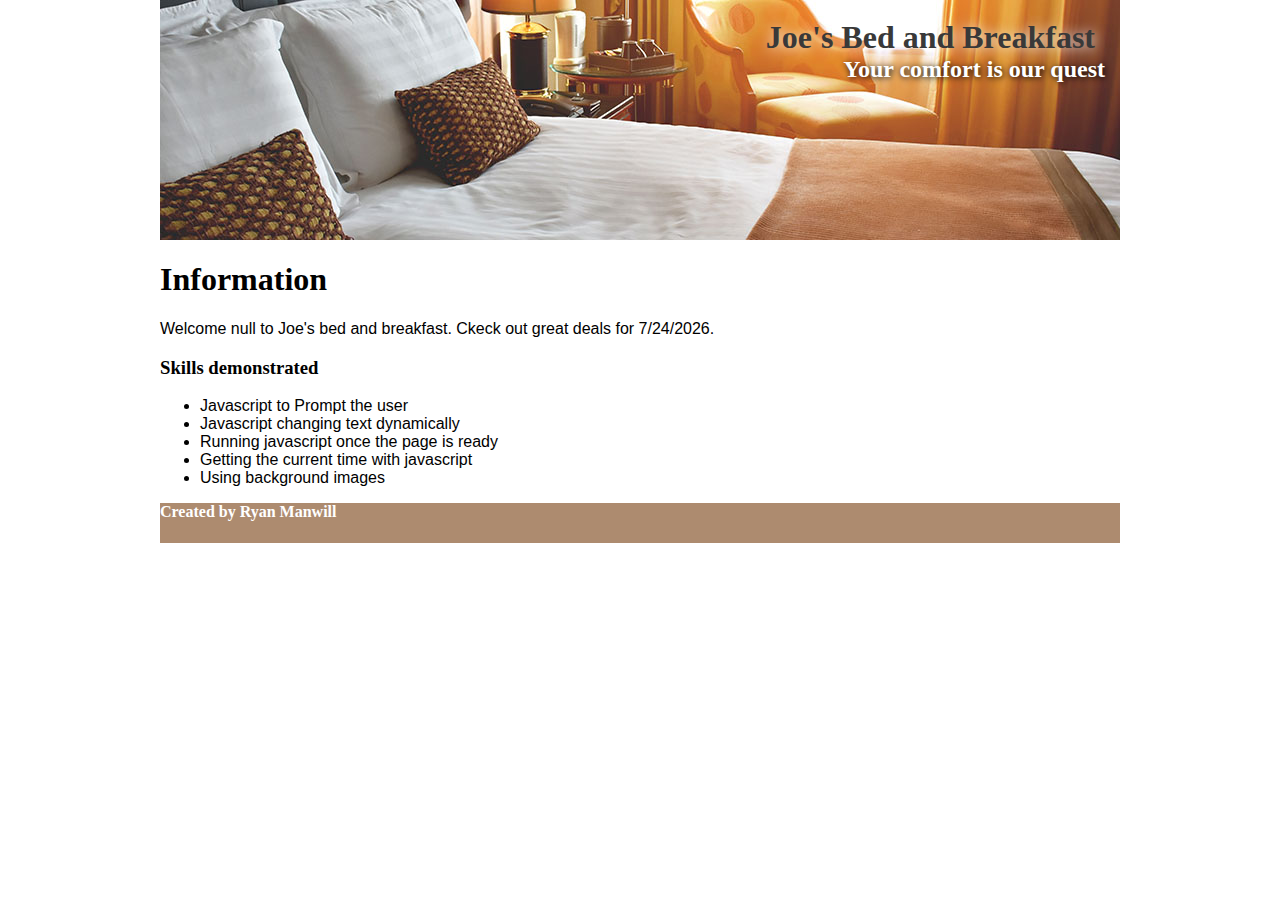
==== Unit1/index.html @ dfbf7a86 "Add Unit 1" ====
<!doctype html>
<html>
<head>
<meta charset="UTF-8">
<title>Joe's Bed and Breakfast</title>
<meta name="viewport" content="width=device-width, initial-scale=1.0">
<link href="css/styles.css" rel="stylesheet" type="text/css">

<script src="https://ajax.googleapis.com/ajax/libs/jquery/3.2.1/jquery.min.js"></script>

</head>

<body>
<header>
	<div id="header">
		<h1 id="c_name"></h1>
		<h2 id="c_slogan"></h2>
		
		
	</div>	
</header>
<div id="main">
	<h1>Information</h1>
	<p>Welcome<span id="persons_name"></span> to Joe's bed and breakfast. Ckeck out great deals for <span id="date_now"></span>.</p>

	<h3>Skills demonstrated</h3>
	<ul>
		<li>Javascript to Prompt the user</li>
		<li>Javascript changing text dynamically</li>
		<li>Running javascript once the page is ready</li>
		<li>Getting the current time with javascript</li>
		<li>Using background images</li>
	</ul>
</div>
<footer>
	<div id="footer">Created by Ryan Manwill</div>
</footer>

</body>
<script type="text/javascript" src="js/main.js"></script>
</html>
---- Unit1/css/styles.css ----
@charset "UTF-8";
/* CSS Document */

body {
	margin: 0px;
}

#header, #footer {
	background-color: #ad8b6f;
	color: #fff;
	font-weight: bold;
    display: block;
    width: 960px;
    margin-right: auto;
    margin-left: auto;	
}
#header {
	background-image: url("../img/room.jpg");
	min-height: 240px;
}
#footer {
	min-height: 40px;
}
#header h1 {
    color: #393939;
    margin: 0px;
    padding: 19px 25px 0px;
    text-shadow: 1px 1px 14px #fff;
    text-align: right;
}
#header h2 {
    margin: 0px;
    text-shadow: 1px 1px 6px #000;
    padding: 0px 15px 0px 0px;
    text-align: right;
}

#main {
	width: 960px;
	margin-right: auto;
	margin-left: auto;
}
#main p, #main ul{
	font-family: sans-serif;
}
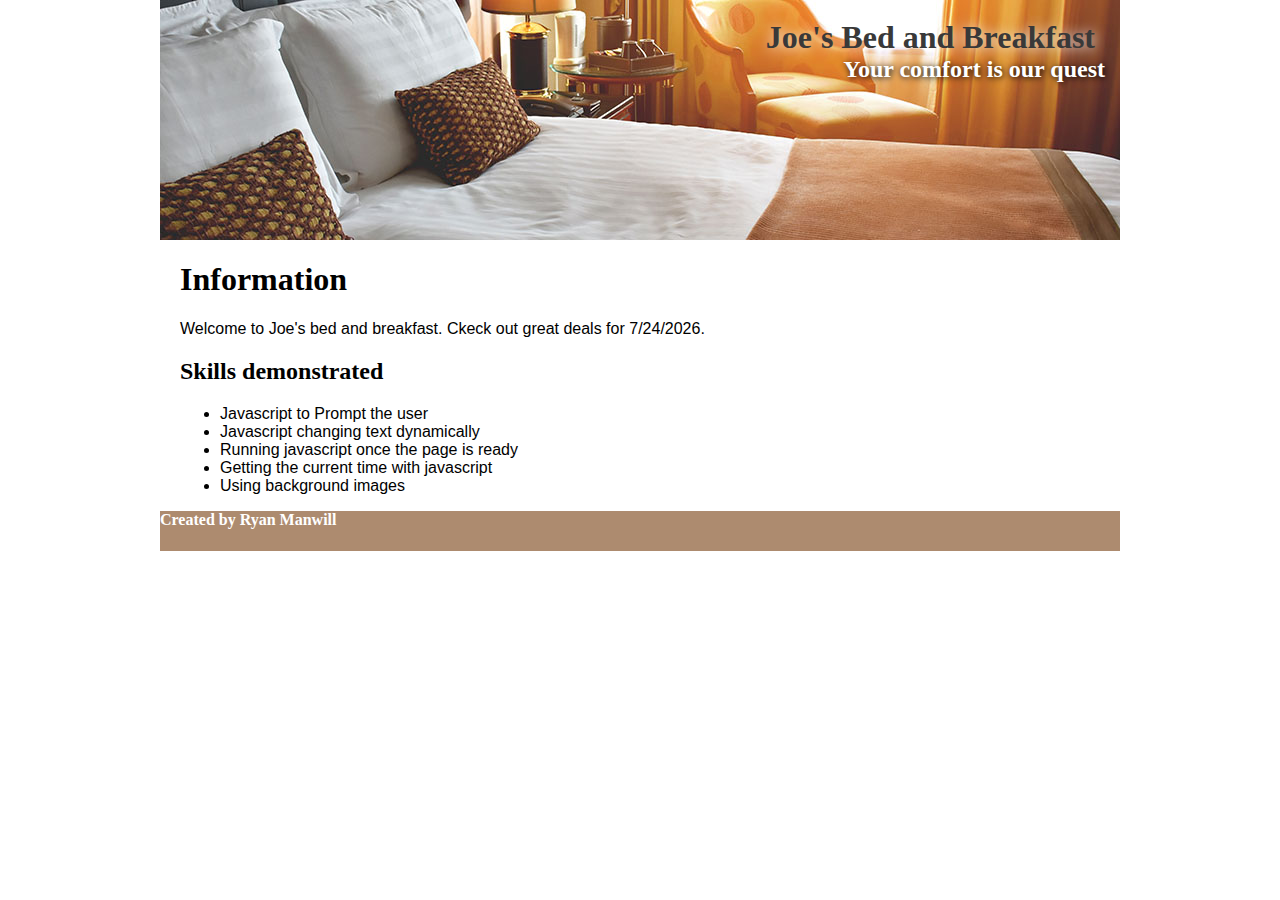
==== commit a54701d1: "Updates" ====
--- a/Unit1/index.html
+++ b/Unit1/index.html
@@ -5,6 +5,7 @@
 <title>Joe's Bed and Breakfast</title>
 <meta name="viewport" content="width=device-width, initial-scale=1.0">
 <link href="css/styles.css" rel="stylesheet" type="text/css">
+<link rel="icon" href="img/j_icon.png">
 
 <script src="https://ajax.googleapis.com/ajax/libs/jquery/3.2.1/jquery.min.js"></script>
 
@@ -21,9 +22,9 @@
 </header>
 <div id="main">
 	<h1>Information</h1>
-	<p>Welcome<span id="persons_name"></span> to Joe's bed and breakfast. Ckeck out great deals for <span id="date_now"></span>.</p>
+	<p>Welcome <span id="persons_name"></span> to Joe's bed and breakfast. Ckeck out great deals for <span id="date_now"></span>.</p>
 
-	<h3>Skills demonstrated</h3>
+	<h2>Skills demonstrated</h2>
 	<ul>
 		<li>Javascript to Prompt the user</li>
 		<li>Javascript changing text dynamically</li>
--- a/Unit1/css/styles.css
+++ b/Unit1/css/styles.css
@@ -36,9 +36,10 @@
 }
 
 #main {
-	width: 960px;
+	width: 940px;
 	margin-right: auto;
 	margin-left: auto;
+	padding-left: 20px;
 }
 #main p, #main ul{
 	font-family: sans-serif;
